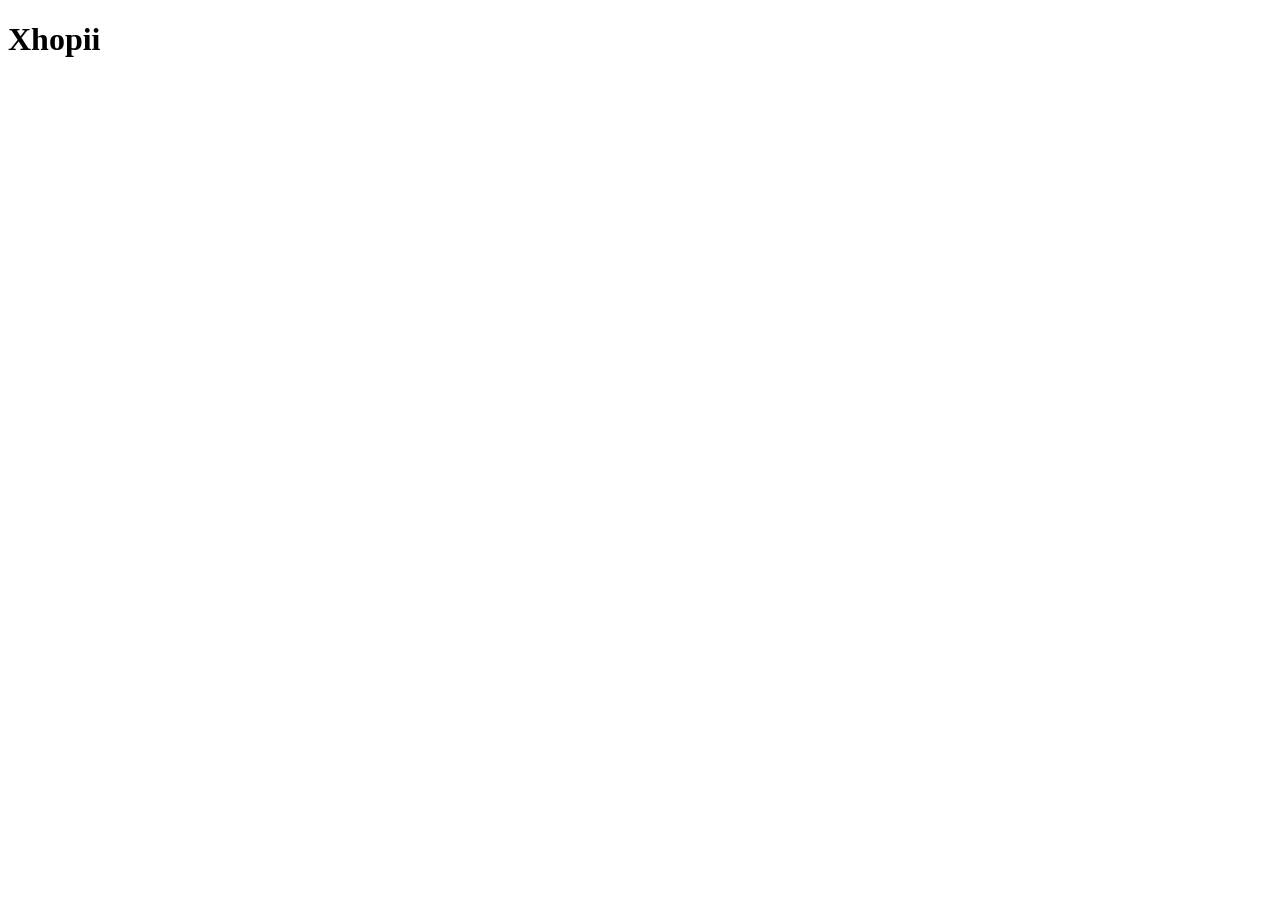
==== view/index.html @ 1b4751b2 "atualiza index e adiciona logo" ====
<!DOCTYPE html>
<html lang="pt-br">
<head>
    <meta charset="UTF-8">
    <meta name="viewport" content="width=device-width, initial-scale=1.0">
    <title>Xhopii</title>
</head>
<body>
    <header>
        <div class="=topo">
            <h1 class="logo"> Xhopii</h1>
            <a href="#" class="Sair"></a>
        </div>
    </header>
</body>
</html>
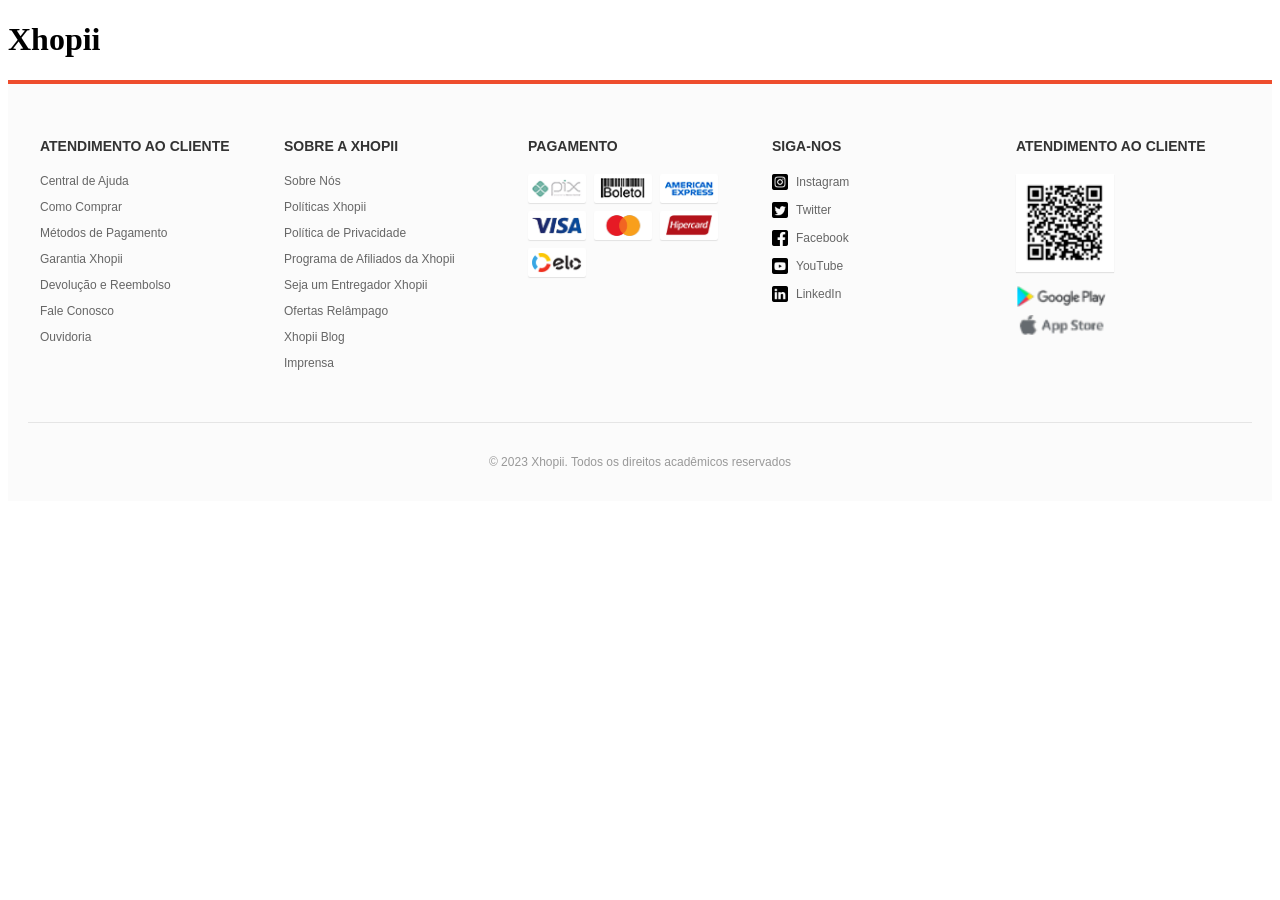
==== commit c2edfa7b: "Adiciona rodapé em todas as telas" ====
--- a/view/index.html
+++ b/view/index.html
@@ -3,7 +3,8 @@
 <head>
     <meta charset="UTF-8">
     <meta name="viewport" content="width=device-width, initial-scale=1.0">
-    <title>Xhopii</title>
+    <link rel="stylesheet" href="../assets/style.css">
+    <title>Xhopii - Home</title>
 </head>
 <body>
     <header>
@@ -12,5 +13,75 @@
             <a href="#" class="Sair"></a>
         </div>
     </header>
+    
+    <footer class="rodape">
+        <div class="container-rodape">
+            <section class="secao-rodape">
+                <h3>ATENDIMENTO AO CLIENTE</h3>
+                <ul>
+                    <li><a href="#">Central de Ajuda</a></li>
+                    <li><a href="#">Como Comprar</a></li>
+                    <li><a href="#">Métodos de Pagamento</a></li>
+                    <li><a href="#">Garantia Xhopii</a></li>
+                    <li><a href="#">Devolução e Reembolso</a></li>
+                    <li><a href="#">Fale Conosco</a></li>
+                    <li><a href="#">Ouvidoria</a></li>
+                </ul>
+            </section>
+
+            <section class="secao-rodape">
+                <h3>SOBRE A XHOPII</h3>
+                <ul>
+                    <li><a href="#">Sobre Nós</a></li>
+                    <li><a href="#">Políticas Xhopii</a></li>
+                    <li><a href="#">Política de Privacidade</a></li>
+                    <li><a href="#">Programa de Afiliados da Xhopii</a></li>
+                    <li><a href="#">Seja um Entregador Xhopii</a></li>
+                    <li><a href="#">Ofertas Relâmpago</a></li>
+                    <li><a href="#">Xhopii Blog</a></li>
+                    <li><a href="#">Imprensa</a></li>
+                </ul>
+            </section>
+
+            <section class="secao-rodape">
+                <h3>PAGAMENTO</h3>
+                <div class="icones-pagamento">
+                    <img src="../assets/img/logo-pix.png" alt="Pix">
+                    <img src="../assets/img/logo-boleto.png" alt="Boleto">
+                    <img src="../assets/img/logo-american-express.png" alt="American Express">
+                    <img src="../assets/img/logo-visa.png" alt="Visa">
+                    <img src="../assets/img/logo-mastercard.png" alt="Mastercard">
+                    <img src="../assets/img/logo-hipercard.png" alt="Hipercard">
+                    <img src="../assets/img/logo-elo.png" alt="Elo">
+                </div>
+            </section>
+
+            <section class="secao-rodape">
+                <h3>SIGA-NOS</h3>
+                <ul class="redes-sociais">
+                    <li><a href="#"><img src="../assets/img/logo-instagram.png" alt="Instagram"> Instagram</a></li>
+                    <li><a href="#"><img src="../assets/img/logo-twitter.png" alt="Twitter"> Twitter</a></li>
+                    <li><a href="#"><img src="../assets/img/logo-facebook.png" alt="Facebook"> Facebook</a></li>
+                    <li><a href="#"><img src="../assets/img/logo-youtube.png" alt="YouTube"> YouTube</a></li>
+                    <li><a href="#"><img src="../assets/img/logo-linkedln.png" alt="LinkedIn"> LinkedIn</a></li>
+                </ul>
+            </section>
+
+            <section class="secao-rodape">
+                <h3>ATENDIMENTO AO CLIENTE</h3>
+                <div class="codigo-qr">
+                    <img src="../assets/img/qr-code.png" alt="QR Code">
+                </div>
+                <div class="links-aplicativo">
+                    <img src="../assets/img/logo-google-play.png" alt="Google Play">
+                    <img src="../assets/img/logo-store-apple.png" alt="App Store">
+                </div>
+            </section>
+        </div>
+
+        <div class="direitos-autorais">
+            <p>&copy; 2023 Xhopii. Todos os direitos acadêmicos reservados</p>
+        </div>
+    </footer>
 </body>
 </html>
--- a/assets/style.css
+++ b/assets/style.css
@@ -0,0 +1,96 @@
+.rodape {
+    background-color: #fbfbfb;
+    padding: 40px 20px 20px;
+    font-family: Arial, sans-serif;
+    color: #333;
+    border-top: 4px solid #ee4d2d; 
+}
+
+/* 1. Uso obrigatório de Grid Layout */
+.container-rodape {
+    display: grid;
+    grid-template-columns: repeat(5, 1fr); 
+    gap: 20px;
+    max-width: 1200px;
+    margin: 0 auto;
+}
+
+.secao-rodape h3 {
+    font-size: 14px;
+    font-weight: bold;
+    margin-bottom: 20px;
+    color: #333;
+}
+
+.secao-rodape ul {
+    list-style: none;
+    padding: 0;
+    margin: 0;
+}
+
+.secao-rodape ul li {
+    margin-bottom: 12px;
+}
+
+.secao-rodape ul li a {
+    text-decoration: none;
+    color: #666;
+    font-size: 12px;
+    display: flex; 
+    align-items: center;
+    gap: 8px;
+}
+
+.secao-rodape ul li a:hover {
+    color: #ee4d2d;
+}
+
+.redes-sociais img {
+    width: 16px;
+    height: 16px;
+}
+
+.icones-pagamento {
+    display: flex;
+    flex-wrap: wrap; 
+    gap: 8px;
+    max-width: 200px; 
+}
+
+.icones-pagamento img {
+    width: 50px;
+    height: auto;
+    background-color: #fff;
+    padding: 4px;
+    border-radius: 2px;
+    box-shadow: 0 1px 1px rgba(0,0,0,0.1); 
+}
+
+.codigo-qr img {
+    width: 90px;
+    height: auto;
+    background-color: #fff;
+    padding: 4px;
+    box-shadow: 0 1px 1px rgba(0,0,0,0.1);
+    margin-bottom: 10px;
+}
+
+.links-aplicativo {
+    display: flex;
+    flex-direction: column; 
+    gap: 8px;
+}
+
+.links-aplicativo img {
+    width: 90px;
+    height: auto;
+}
+
+.direitos-autorais {
+    text-align: center;
+    padding-top: 20px;
+    margin-top: 40px;
+    border-top: 1px solid #e5e5e5;
+    font-size: 12px;
+    color: #999;
+}
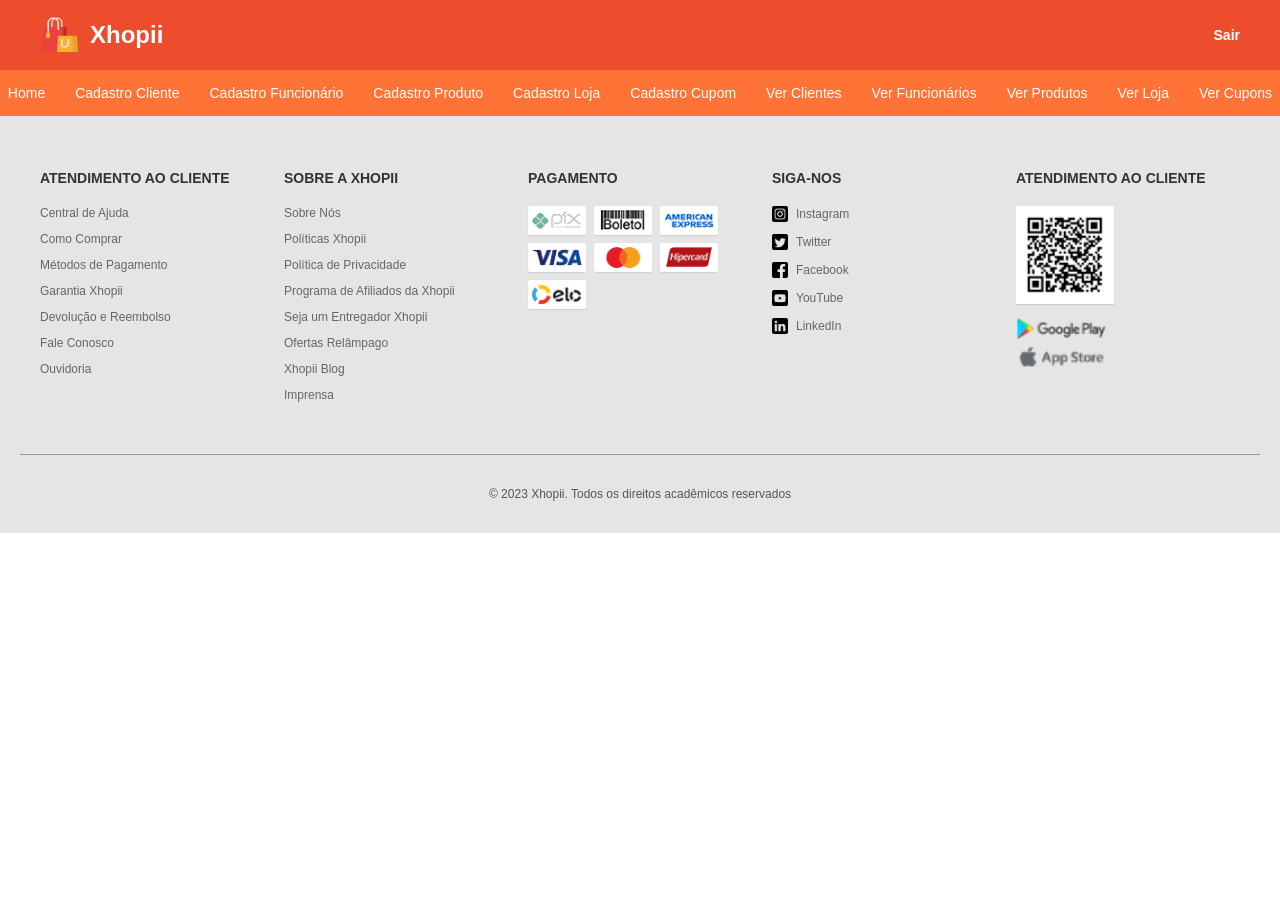
==== commit 97fa7f9f: "Atualiza cabeçalho e finaliza telas de visualização" ====
--- a/view/index.html
+++ b/view/index.html
@@ -1,19 +1,37 @@
 <!DOCTYPE html>
 <html lang="pt-br">
+
 <head>
     <meta charset="UTF-8">
     <meta name="viewport" content="width=device-width, initial-scale=1.0">
     <link rel="stylesheet" href="../assets/style.css">
     <title>Xhopii - Home</title>
 </head>
+
 <body>
-    <header>
-        <div class="=topo">
-            <h1 class="logo"> Xhopii</h1>
-            <a href="#" class="Sair"></a>
+    <header class="cabecalho-sistema">
+        <div class="topo-laranja">
+            <div class="logo-area-branca">
+                <img src="../assets/img/logo.png" alt="Xhopii">
+                <span class="titulo-xhopii-branco">Xhopii</span>
+            </div>
+            <a href="login.html" class="link-sair">Sair</a>
         </div>
+        <nav class="menu-laranja">
+            <a href="index.html">Home</a>
+            <a href="cadastro-cliente.html">Cadastro Cliente</a>
+            <a href="cadastro-funcionario.html">Cadastro Funcionário</a>
+            <a href="cadastro-produto.html">Cadastro Produto</a>
+            <a href="cadastro-loja.html">Cadastro Loja</a>
+            <a href="cadastro-cupom.html">Cadastro Cupom</a>
+            <a href="visualizar-clientes.html">Ver Clientes</a>
+            <a href="visualizar-funcionarios.html">Ver Funcionários</a>
+            <a href="visualizar-produtos.html">Ver Produtos</a>
+            <a href="visualizar-loja.html">Ver Loja</a>
+            <a href="visualizar-cupom.html">Ver Cupons</a>
+        </nav>
     </header>
-    
+
     <footer class="rodape">
         <div class="container-rodape">
             <section class="secao-rodape">
@@ -84,4 +102,5 @@
         </div>
     </footer>
 </body>
+
 </html>
--- a/assets/style.css
+++ b/assets/style.css
@@ -1,12 +1,841 @@
+body {
+    margin: 0;
+    padding: 0;
+    font-family: Arial, Helvetica, sans-serif; 
+}
+
+.cabecalho {
+    background-color: #e5e5e5;
+    padding: 15px 40px; 
+}
+
+
+.container-cabecalho {
+    display: flex;
+    justify-content: space-between; 
+    align-items: center; 
+    max-width: 1200px;
+    margin: 0 auto;
+}
+
+.logo-area {
+    display: flex;
+    align-items: center;
+    gap: 10px; 
+}
+
+.logo-area img {
+    width: 40px;
+    height: auto;
+}
+
+.titulo-xhopii {
+    color: #ee4d2d; 
+    font-size: 24px;
+    font-weight: bold;
+}
+
+.titulo-entre {
+    font-size: 20px;
+    color: #333;
+    margin-left: 10px; 
+}
+
+.link-ajuda {
+    color: #ee4d2d; 
+    text-decoration: none; 
+    font-size: 14px;
+}
+
+.centro-login {
+    background-color:#ee4d2d;
+    display: flex;
+    justify-content: center;
+    align-items: center;
+    min-height: 80vh;
+}
+
+.cartao-login {
+    background-color: #fff;
+    width: 400px;
+    padding: 40px;
+    border-radius: 4px;
+    box-shadow: 0 3px 10px rgba(0, 0, 0, 0.1);
+}
+
+.titulo-login {
+    text-align: center; 
+    margin-bottom: 30px;
+    font-size: 20px;
+    color: #333;
+    font-weight: normal; 
+}
+
+.formulario-login {
+    display: flex;
+    flex-direction: column;
+    gap: 25px; 
+}
+
+.formulario-login input {
+    width: 100%;
+    padding: 12px;
+    border: 1px solid #e5e5e5;
+    border-radius: 2px;
+    font-size: 14px;
+    box-sizing: border-box; 
+}
+
+.btn-entrar {
+    width: 100%;
+    padding: 12px;
+    background-color: #ee4d2d; 
+    color: #fff;
+    border: none;
+    border-radius: 2px;
+    font-size: 14px;
+    cursor: pointer;
+    margin-top: 10px;
+}
+
+.links-auxiliares {
+    display: flex;
+    justify-content: space-between; 
+    margin-top: 15px;
+    font-size: 12px;
+}
+
+.links-auxiliares a {
+    text-decoration: none; 
+    color: #0055b3; 
+}
+
+.divisor-ou {
+    display: flex;
+    align-items: center;
+    text-align: center;
+    color: #ccc;
+    font-size: 12px;
+    margin: 20px 0;
+}
+
+.divisor-ou::before,
+.divisor-ou::after {
+    content: "";
+    flex: 1; 
+    border-bottom: 1px solid #e5e5e5;
+    margin: 0 10px;
+}
+
+.botoes-sociais {
+    display: grid;
+    grid-template-columns: repeat(3, 1fr); 
+    gap: 10px;
+}
+
+.btn-social {
+    display: flex;
+    align-items: center;
+    justify-content: center;
+    gap: 5px;
+    padding: 8px;
+    background-color: #fff;
+    border: 1px solid #e5e5e5;
+    border-radius: 2px;
+    cursor: pointer;
+    font-size: 12px;
+    color: #333;
+}
+
+.btn-social img {
+    width: 20px;
+    height: 20px;
+}
+
+.novo-cadastro {
+    text-align: center;
+    margin-top: 30px;
+    font-size: 14px;
+    color: #999;
+}
+
+.novo-cadastro a {
+    color: #ee4d2d; 
+    text-decoration: none;
+}
+
+.centro-redefinir {
+    background-color: #fbfbfb;
+    display: flex;
+    justify-content: center;
+    align-items: center;
+    min-height: 80vh;
+}
+
+.cartao-redefinir {
+    background-color: #fff;
+    width: 400px;
+    padding: 40px;
+    border-radius: 4px;
+    box-shadow: 0 3px 10px rgba(0, 0, 0, 0.1);
+}
+
+.topo-cartao-redefinir {
+    display: flex;
+    align-items: center;
+    margin-bottom: 30px;
+    position: relative; 
+}
+
+.topo-cartao-redefinir a {
+    position: absolute;
+    left: 0; 
+}
+
+.topo-cartao-redefinir img {
+    width: 20px;
+    height: auto;
+}
+
+.topo-cartao-redefinir h2 {
+    flex: 1; 
+    text-align: center;
+    font-size: 18px;
+    color: #333;
+    font-weight: normal;
+    margin: 0;
+}
+
+.btn-entrar {
+    width: 100%;
+    padding: 12px;
+    background-color: #ee4d2d; 
+    color: #fff;
+    border: 1px solid #333; 
+    border-radius: 2px;
+    font-size: 14px;
+    cursor: pointer;
+    margin-top: 10px;
+    transition: opacity 0.2s ease-in-out; 
+}
+
+.btn-entrar:hover {
+    opacity: 0.85; 
+}
+
+
+
+.centro-conteudo {
+    background-color: #f5f5f5;
+    padding: 20px;
+    min-height: 80vh;
+}
+
+.banner-loja {
+    background-color: #333;
+    color: #fff;
+    max-width: 1200px;
+    margin: 0 auto 20px;
+    padding: 20px;
+    border-radius: 4px;
+    display: flex;
+    justify-content: space-between;
+    align-items: center;
+}
+
+.perfil-loja {
+    display: flex;
+    align-items: center;
+    gap: 20px;
+}
+
+.avatar-loja img {
+    width: 80px;
+    height: 80px;
+    border-radius: 50%;
+    border: 2px solid #ee4d2d;
+    background-color: #fff;
+}
+
+.info-loja h2 {
+    margin: 0 0 5px 0;
+    font-size: 20px;
+}
+
+.info-loja p {
+    margin: 0 0 10px 0;
+    font-size: 12px;
+    color: #ccc;
+}
+
+.botoes-loja {
+    display: flex;
+    gap: 10px;
+}
+
+.btn-seguir, .btn-chat {
+    padding: 5px 15px;
+    border: 1px solid #fff;
+    background: transparent;
+    color: #fff;
+    cursor: pointer;
+    border-radius: 2px;
+}
+
+.btn-seguir {
+    background-color: #ee4d2d;
+    border-color: #ee4d2d;
+}
+
+.estatisticas-loja {
+    display: grid;
+    grid-template-columns: 1fr 1fr;
+    gap: 10px 30px;
+    font-size: 14px;
+    color: #eee;
+}
+
+.secao-produtos-loja {
+    max-width: 1200px;
+    margin: 0 auto;
+}
+
+.secao-produtos-loja h3 {
+    color: #333;
+    border-bottom: 2px solid #ee4d2d;
+    padding-bottom: 10px;
+    display: inline-block;
+}
+
+.grade-produtos {
+    display: grid;
+    grid-template-columns: repeat(5, 1fr); 
+    gap: 15px;
+    margin-top: 15px;
+}
+
+.cartao-produto {
+    background-color: #fff;
+    border: 1px solid #e5e5e5;
+    border-radius: 2px;
+    padding: 10px;
+    text-align: center;
+    transition: transform 0.2s;
+}
+
+.cartao-produto:hover {
+    transform: translateY(-3px);
+    box-shadow: 0 4px 10px rgba(0,0,0,0.1);
+}
+
+.cartao-produto img {
+    width: 100%;
+    height: auto;
+}
+
+.nome-produto {
+    font-size: 12px;
+    color: #333;
+    margin: 10px 0;
+    height: 34px;
+    overflow: hidden;
+}
+
+.preco-produto {
+    color: #ee4d2d;
+    font-weight: bold;
+    font-size: 16px;
+    margin-bottom: 10px;
+}
+
+.btn-comprar {
+    width: 100%;
+    background-color: #ee4d2d;
+    color: #fff;
+    border: none;
+    padding: 8px;
+    cursor: pointer;
+    border-radius: 2px;
+    display: block; 
+    text-align: center; 
+    text-decoration: none; 
+    box-sizing: border-box;
+}
+
+.container-cupons {
+    max-width: 800px;
+    margin: 0 auto;
+    background-color: #fff;
+    padding: 20px;
+    border-radius: 4px;
+    box-shadow: 0 1px 3px rgba(0,0,0,0.1);
+}
+
+.container-cupons h2 {
+    font-size: 18px;
+    color: #333;
+    margin-top: 0;
+    border-bottom: 1px solid #e5e5e5;
+    padding-bottom: 15px;
+}
+
+.lista-cupons {
+    display: flex;
+    flex-direction: column;
+    gap: 15px;
+    margin-top: 20px;
+}
+
+.cartao-cupom {
+    display: flex;
+    border: 1px solid #e5e5e5;
+    border-radius: 4px;
+    height: 100px;
+    overflow: hidden;
+    box-shadow: 0 2px 5px rgba(0,0,0,0.05);
+}
+
+.cupom-esquerda {
+    width: 130px;
+    display: flex;
+    flex-direction: column;
+    justify-content: center;
+    align-items: center;
+    color: #fff;
+    font-weight: bold;
+    text-align: center;
+    border-right: 2px dashed #fff; 
+}
+
+.frete-gratis {
+    background-color: #00bfa5; 
+}
+
+.desconto-fixo {
+    background-color: #ee4d2d; 
+}
+
+.cupom-esquerda img {
+    width: 30px;
+    margin-bottom: 5px;
+    filter: brightness(0) invert(1); 
+}
+
+.cupom-direita {
+    flex: 1;
+    display: flex;
+    justify-content: space-between;
+    align-items: center;
+    padding: 15px;
+    background-color: #fff;
+}
+
+.texto-cupom h4 {
+    margin: 0 0 5px 0;
+    font-size: 14px;
+    color: #333;
+}
+
+.texto-cupom p {
+    margin: 0;
+    font-size: 12px;
+    color: #999;
+}
+
+.btn-usar-cupom {
+    background-color: #ee4d2d;
+    color: #fff;
+    border: none;
+    padding: 8px 20px;
+    border-radius: 2px;
+    cursor: pointer;
+    font-weight: bold;
+}
+
+
+.cabecalho-sistema {
+    width: 100%;
+}
+
+.topo-laranja {
+    background-color: #ee4d2d;
+    padding: 15px 40px;
+    display: flex;
+    justify-content: space-between;
+    align-items: center;
+}
+
+.logo-area-branca {
+    display: flex;
+    align-items: center;
+    gap: 10px;
+}
+
+.logo-area-branca img {
+    width: 40px;
+}
+
+.titulo-xhopii-branco {
+    color: #fff;
+    font-size: 24px;
+    font-weight: bold;
+}
+
+.link-sair {
+    color: #fff;
+    text-decoration: none;
+    font-size: 14px;
+    font-weight: bold;
+}
+
+.menu-cinza {
+    background-color: #e5e5e5;
+    padding: 15px 0;
+    display: flex;
+    justify-content: center;
+    flex-wrap: wrap;
+    gap: 30px;
+}
+
+.menu-cinza a {
+    color: #ee4d2d;
+    text-decoration: none;
+    font-size: 14px;
+}
+
+.menu-cinza a:hover {
+    text-decoration: underline;
+}
+
+.menu-laranja {
+    background-color: #ff7337; 
+    padding: 15px 0;
+    display: flex;
+    justify-content: center;
+    flex-wrap: wrap;
+    gap: 30px;
+}
+.menu-laranja a {
+    color: #fff; 
+    text-decoration: none;
+    font-size: 14px;
+}
+.menu-laranja a:hover {
+    text-decoration: underline;
+}
+
+.centro-produto {
+    background-color: #fff;
+    padding: 40px 20px;
+    min-height: 60vh;
+}
+
+.container-detalhe-produto {
+    max-width: 1000px;
+    margin: 0 auto;
+    display: grid;
+    grid-template-columns: auto 1fr; 
+    gap: 50px;
+}
+
+.galeria-produto {
+    display: flex; 
+    gap: 15px;
+}
+
+.miniaturas {
+    display: flex;
+    flex-direction: column;
+    gap: 10px;
+}
+
+.miniaturas img {
+    width: 70px;
+    height: 70px;
+    object-fit: cover;
+    border: 1px solid #e5e5e5;
+    cursor: pointer;
+}
+
+.miniaturas img.miniatura-ativa {
+    border: 2px solid #ee4d2d; 
+}
+
+.imagem-destaque img {
+    width: 100%;
+    max-width: 450px;
+    height: auto;
+}
+
+.info-produto h1 {
+    font-size: 24px;
+    color: #333;
+    margin-top: 0;
+}
+
+.preco-destaque {
+    font-size: 28px;
+    color: #ee4d2d;
+    font-weight: bold;
+    margin: 15px 0;
+}
+
+.estoque {
+    font-size: 12px;
+    color: #999;
+    margin-bottom: 25px;
+}
+
+.secao-variacao {
+    margin-bottom: 25px;
+}
+
+.secao-variacao p {
+    font-size: 14px;
+    color: #666;
+    margin-bottom: 10px;
+}
+
+.opcoes-botoes {
+    display: flex;
+    flex-wrap: wrap;
+    gap: 10px;
+}
+
+.btn-opcao {
+    background-color: #fff;
+    border: 1px solid #e5e5e5;
+    padding: 8px 16px;
+    color: #333;
+    cursor: pointer;
+    border-radius: 2px;
+    font-size: 14px;
+}
+
+.btn-opcao.ativo {
+    border-color: #ee4d2d;
+    color: #ee4d2d;
+}
+
+.tamanho-selecionado {
+    font-size: 14px;
+    color: #333;
+    margin-bottom: 30px;
+}
+
+.btn-comprar-agora {
+    background-color: #ee4d2d;
+    color: #fff;
+    border: none;
+    padding: 15px 40px;
+    font-size: 14px;
+    border-radius: 2px;
+    cursor: pointer;
+    transition: opacity 0.2s;
+}
+
+.btn-comprar-agora:hover {
+    opacity: 0.9;
+}
+
+.centro-listagem {
+    background-color: #f5f5f5;
+    padding: 40px 20px;
+    min-height: 60vh;
+}
+
+.container-tabela {
+    max-width: 1200px;
+    margin: 0 auto;
+    background-color: #fff;
+    padding: 30px;
+    border-radius: 4px;
+    box-shadow: 0 2px 8px rgba(0,0,0,0.05);
+}
+
+.container-tabela h2 {
+    color: #333;
+    margin-top: 0;
+    margin-bottom: 20px;
+    border-bottom: 2px solid #ee4d2d;
+    padding-bottom: 10px;
+    display: inline-block;
+}
+
+.grid-tabela {
+    display: grid;
+    width: 100%;
+    border: 1px solid #e5e5e5;
+    border-radius: 4px;
+    overflow: hidden;
+}
+
+.linha-cabecalho {
+    display: grid;
+    background-color: #ee4d2d;
+    color: #fff;
+    font-weight: bold;
+    padding: 15px;
+    font-size: 14px;
+}
+
+.linha-dados {
+    display: grid;
+    padding: 15px;
+    border-bottom: 1px solid #e5e5e5;
+    background-color: #fff;
+    align-items: center;
+    color: #555;
+    font-size: 14px;
+    transition: background-color 0.2s;
+}
+
+.linha-dados:hover {
+    background-color: #fbfbfb;
+}
+
+.colunas-clientes { grid-template-columns: 2fr 2fr 1fr 1fr 1fr; gap: 15px; }
+.colunas-funcionarios { grid-template-columns: 2fr 2fr 2fr 1fr; gap: 15px; }
+.colunas-produtos { grid-template-columns: 80px 3fr 1fr 1fr 1fr; gap: 15px; }
+
+.miniatura-tabela {
+    width: 50px;
+    height: 50px;
+    object-fit: cover;
+    border: 1px solid #e5e5e5;
+    border-radius: 2px;
+}
+
+.acoes-tabela {
+    display: flex; 
+    gap: 8px;
+}
+
+.btn-acao {
+    padding: 6px 10px;
+    border: none;
+    border-radius: 2px;
+    cursor: pointer;
+    color: #fff;
+    font-size: 12px;
+    text-decoration: none;
+    text-align: center;
+}
+
+.btn-editar { background-color: #0055b3; }
+.btn-excluir { background-color: #ee4d2d; }
+
+.centro-vitrine {
+    background-color: #e5e5e5; 
+    min-height: 60vh;
+}
+
+.container-vitrine {
+    max-width: 1200px;
+    margin: 0 auto;
+    background-color: #fbfbfb; 
+    padding: 30px;
+}
+
+.titulo-vitrine {
+    text-align: center;
+    color: #ee4d2d;
+    font-size: 16px;
+    margin-top: 0;
+    margin-bottom: 30px;
+    text-transform: uppercase;
+}
+
+.grelha-vitrine {
+    display: grid;
+    grid-template-columns: repeat(5, 1fr);
+    gap: 15px;
+}
+
+.cartao-vitrine {
+    background-color: #fff;
+    border: 1px solid #e5e5e5;
+    padding: 15px;
+    display: flex;
+    flex-direction: column;
+    transition: border-color 0.2s;
+    cursor: pointer;
+}
+
+.cartao-vitrine:hover {
+    border: 1px solid #ee4d2d; 
+}
+
+.cartao-vitrine img {
+    width: 100%;
+    height: auto;
+    margin-bottom: 10px;
+}
+
+.vitrine-nome {
+    font-size: 12px;
+    color: #333;
+    margin: 0 0 10px 0;
+    line-height: 1.4;
+}
+
+.vitrine-fabricante, .vitrine-descricao {
+    font-size: 10px;
+    color: #999;
+    margin: 0 0 8px 0;
+    line-height: 1.4;
+}
+
+.vitrine-fabricante strong, .vitrine-descricao strong {
+    color: #666;
+    font-weight: normal;
+}
+
+.vitrine-rodape {
+    display: flex;
+    justify-content: space-between;
+    align-items: center;
+    margin-top: auto; 
+    padding-top: 10px;
+}
+
+.vitrine-preco {
+    color: #ee4d2d;
+    font-size: 12px;
+    font-weight: bold;
+}
+
+.vitrine-stock {
+    color: #ccc;
+    font-size: 10px;
+}
+
+
+
+
+
+
+
+
+
+
+
+
+
+
+
+
+
+
+
+
 .rodape {
-    background-color: #fbfbfb;
+    background-color: #e5e5e5;
     padding: 40px 20px 20px;
     font-family: Arial, sans-serif;
     color: #333;
-    border-top: 4px solid #ee4d2d; 
-}
-
-/* 1. Uso obrigatório de Grid Layout */
+}
+
 .container-rodape {
     display: grid;
     grid-template-columns: repeat(5, 1fr); 
@@ -90,7 +919,7 @@
     text-align: center;
     padding-top: 20px;
     margin-top: 40px;
-    border-top: 1px solid #e5e5e5;
-    font-size: 12px;
-    color: #999;
+    border-top: 1px solid #999999;
+    font-size: 12px;
+    color: #555;
 }
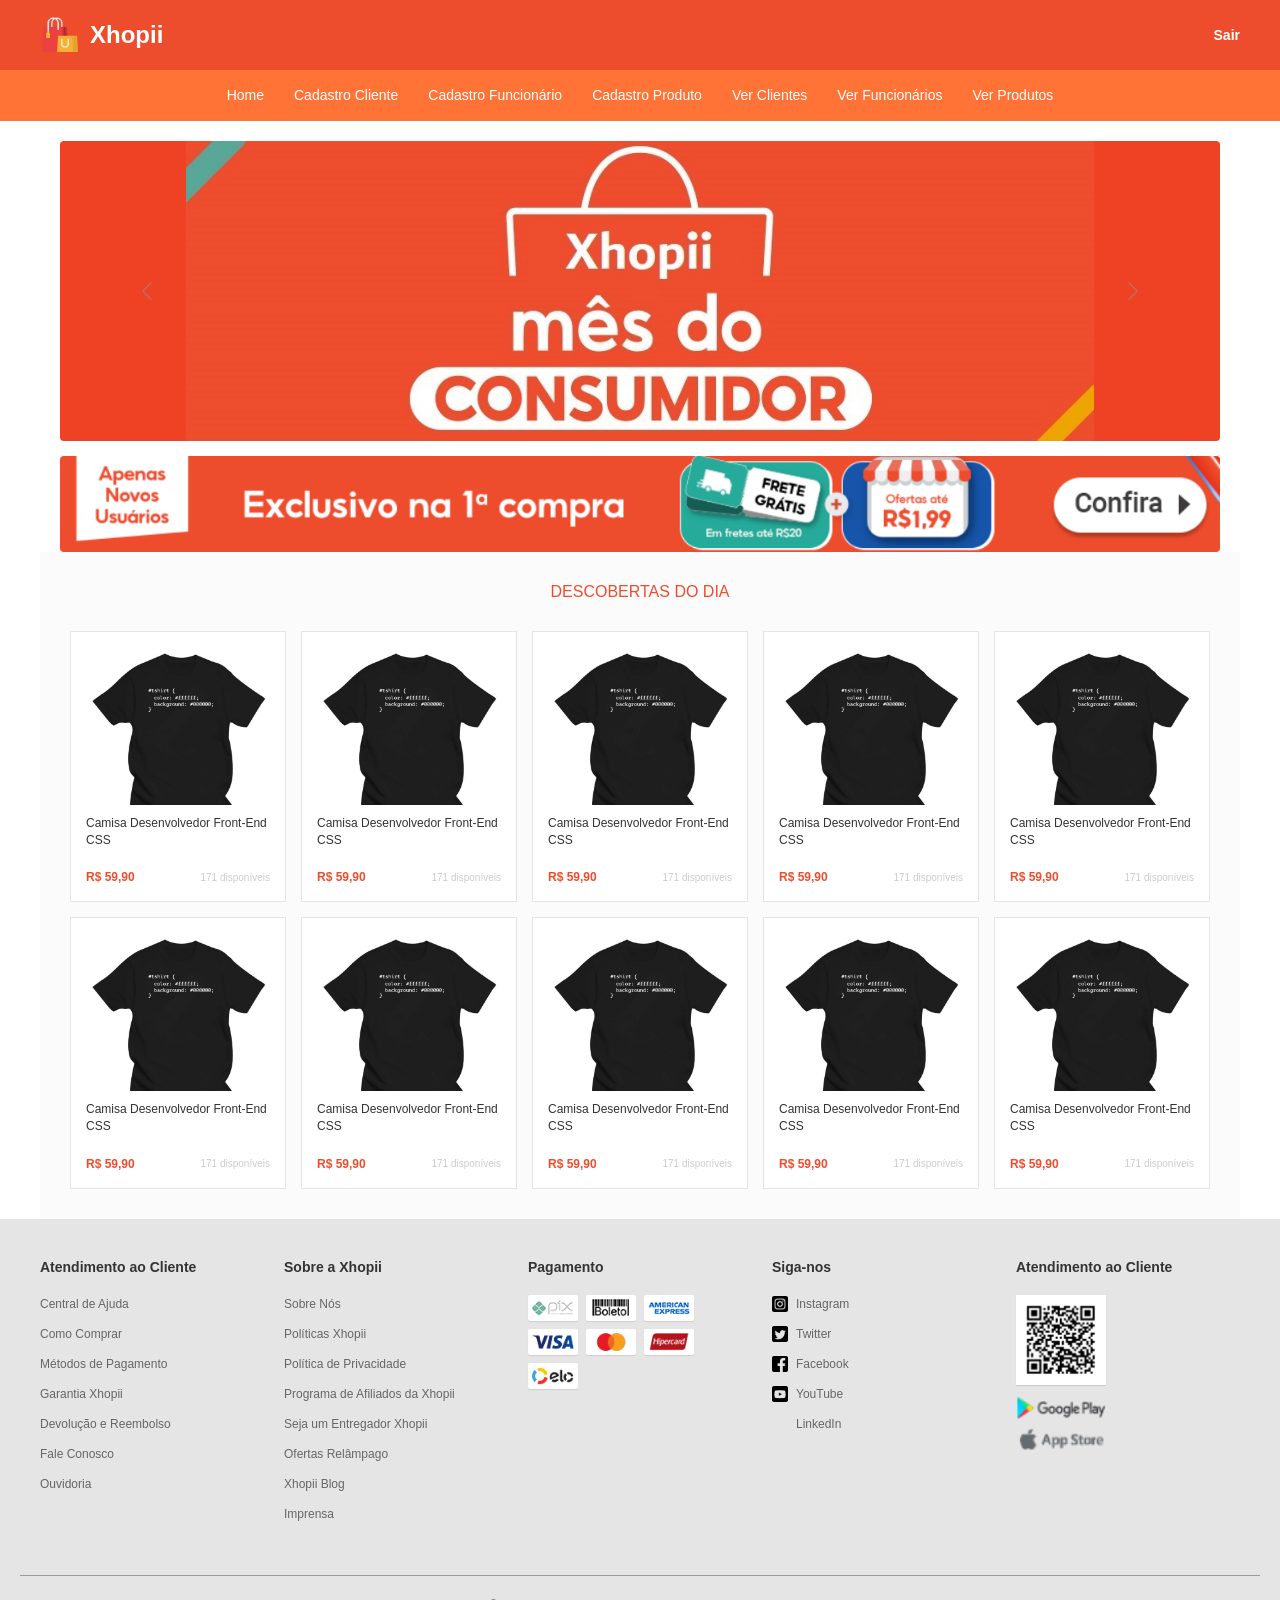
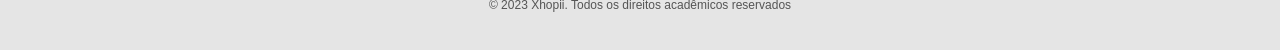
==== commit 4dc2882c: "Adicionando alterações HOME" ====
--- a/view/index.html
+++ b/view/index.html
@@ -1,41 +1,166 @@
 <!DOCTYPE html>
-<html lang="pt-br">
+<html lang="pt-BR">
 
 <head>
     <meta charset="UTF-8">
     <meta name="viewport" content="width=device-width, initial-scale=1.0">
+    <title>Xhopii - Home</title>
+
+    <link href="https://cdn.jsdelivr.net/npm/bootstrap@5.3.3/dist/css/bootstrap.min.css" rel="stylesheet">
+
     <link rel="stylesheet" href="../assets/style.css">
-    <title>Xhopii - Home</title>
 </head>
 
 <body>
+
     <header class="cabecalho-sistema">
         <div class="topo-laranja">
-            <div class="logo-area-branca">
-                <img src="../assets/img/logo.png" alt="Xhopii">
+            <a href="home.html" class="logo-area-branca">
+                <img src="../assets/img/logo.png" alt="Logo Xhopii">
                 <span class="titulo-xhopii-branco">Xhopii</span>
-            </div>
-            <a href="login.html" class="link-sair">Sair</a>
+            </a>
+            <a href="../index.html" class="link-sair">Sair</a>
         </div>
-        <nav class="menu-laranja">
-            <a href="index.html">Home</a>
+
+        <nav class="menu-laranja" aria-label="Menu principal">
+            <a href="home.html">Home</a>
             <a href="cadastro-cliente.html">Cadastro Cliente</a>
             <a href="cadastro-funcionario.html">Cadastro Funcionário</a>
             <a href="cadastro-produto.html">Cadastro Produto</a>
-            <a href="cadastro-loja.html">Cadastro Loja</a>
-            <a href="cadastro-cupom.html">Cadastro Cupom</a>
-            <a href="visualizar-clientes.html">Ver Clientes</a>
-            <a href="visualizar-funcionarios.html">Ver Funcionários</a>
-            <a href="visualizar-produtos.html">Ver Produtos</a>
-            <a href="visualizar-loja.html">Ver Loja</a>
-            <a href="visualizar-cupom.html">Ver Cupons</a>
+            <a href="ver-clientes.html">Ver Clientes</a>
+            <a href="ver-funcionarios.html">Ver Funcionários</a>
+            <a href="ver-produtos.html">Ver Produtos</a>
         </nav>
     </header>
 
+    <main>
+        <section class="hero-home" aria-label="Promoções em destaque">
+            <div id="heroCarousel" class="carousel slide" data-bs-ride="carousel">
+                <div class="carousel-inner">
+                    <div class="carousel-item active">
+                        <img src="../assets/img/carousel-1.jpg" class="hero-carousel-img"
+                            alt="Xhopii mês do consumidor">
+                    </div>
+                    <div class="carousel-item">
+                        <img src="../assets/img/carousel-2.jpg" class="hero-carousel-img" alt="Promoção Xhopii">
+                    </div>
+                    <div class="carousel-item">
+                        <img src="../assets/img/carousel-3.jpg" class="hero-carousel-img" alt="Promoção Xhopii">
+                    </div>
+                    <div class="carousel-item">
+                        <img src="../assets/img/carousel-4.jpg" class="hero-carousel-img" alt="Promoção Xhopii">
+                    </div>
+                </div>
+
+                <button class="carousel-control-prev" type="button" data-bs-target="#heroCarousel" data-bs-slide="prev">
+                    <span class="carousel-control-prev-icon" aria-hidden="true"></span>
+                    <span class="visually-hidden">Anterior</span>
+                </button>
+                <button class="carousel-control-next" type="button" data-bs-target="#heroCarousel" data-bs-slide="next">
+                    <span class="carousel-control-next-icon" aria-hidden="true"></span>
+                    <span class="visually-hidden">Próximo</span>
+                </button>
+            </div>
+        </section>
+
+        <section class="banner-promocional">
+            <img src="../assets/img/home-promocao.png" alt="Exclusivo na 1ª compra">
+        </section>
+
+        <section class="centro-vitrine centro-vitrine-home">
+            <div class="container-vitrine">
+                <h2 class="titulo-vitrine">Descobertas do dia</h2>
+
+                <div class="grelha-vitrine">
+                    <a href="visualizar-produto.html" class="cartao-vitrine">
+                        <img src="../assets/img/produto1.png" alt="Camisa Desenvolvedor Front-End CSS">
+                        <p class="vitrine-nome">Camisa Desenvolvedor Front-End CSS</p>
+                        <div class="vitrine-rodape">
+                            <span class="vitrine-preco">R$ 59,90</span>
+                            <span class="vitrine-stock">171 disponíveis</span>
+                        </div>
+                    </a>
+                    <a href="visualizar-produto.html" class="cartao-vitrine">
+                        <img src="../assets/img/produto1.png" alt="Camisa Desenvolvedor Front-End CSS">
+                        <p class="vitrine-nome">Camisa Desenvolvedor Front-End CSS</p>
+                        <div class="vitrine-rodape">
+                            <span class="vitrine-preco">R$ 59,90</span>
+                            <span class="vitrine-stock">171 disponíveis</span>
+                        </div>
+                    </a>
+                    <a href="visualizar-produto.html" class="cartao-vitrine">
+                        <img src="../assets/img/produto1.png" alt="Camisa Desenvolvedor Front-End CSS">
+                        <p class="vitrine-nome">Camisa Desenvolvedor Front-End CSS</p>
+                        <div class="vitrine-rodape">
+                            <span class="vitrine-preco">R$ 59,90</span>
+                            <span class="vitrine-stock">171 disponíveis</span>
+                        </div>
+                    </a>
+                    <a href="visualizar-produto.html" class="cartao-vitrine">
+                        <img src="../assets/img/produto1.png" alt="Camisa Desenvolvedor Front-End CSS">
+                        <p class="vitrine-nome">Camisa Desenvolvedor Front-End CSS</p>
+                        <div class="vitrine-rodape">
+                            <span class="vitrine-preco">R$ 59,90</span>
+                            <span class="vitrine-stock">171 disponíveis</span>
+                        </div>
+                    </a>
+                    <a href="visualizar-produto.html" class="cartao-vitrine">
+                        <img src="../assets/img/produto1.png" alt="Camisa Desenvolvedor Front-End CSS">
+                        <p class="vitrine-nome">Camisa Desenvolvedor Front-End CSS</p>
+                        <div class="vitrine-rodape">
+                            <span class="vitrine-preco">R$ 59,90</span>
+                            <span class="vitrine-stock">171 disponíveis</span>
+                        </div>
+                    </a>
+                    <a href="visualizar-produto.html" class="cartao-vitrine">
+                        <img src="../assets/img/produto1.png" alt="Camisa Desenvolvedor Front-End CSS">
+                        <p class="vitrine-nome">Camisa Desenvolvedor Front-End CSS</p>
+                        <div class="vitrine-rodape">
+                            <span class="vitrine-preco">R$ 59,90</span>
+                            <span class="vitrine-stock">171 disponíveis</span>
+                        </div>
+                    </a>
+                    <a href="visualizar-produto.html" class="cartao-vitrine">
+                        <img src="../assets/img/produto1.png" alt="Camisa Desenvolvedor Front-End CSS">
+                        <p class="vitrine-nome">Camisa Desenvolvedor Front-End CSS</p>
+                        <div class="vitrine-rodape">
+                            <span class="vitrine-preco">R$ 59,90</span>
+                            <span class="vitrine-stock">171 disponíveis</span>
+                        </div>
+                    </a>
+                    <a href="visualizar-produto.html" class="cartao-vitrine">
+                        <img src="../assets/img/produto1.png" alt="Camisa Desenvolvedor Front-End CSS">
+                        <p class="vitrine-nome">Camisa Desenvolvedor Front-End CSS</p>
+                        <div class="vitrine-rodape">
+                            <span class="vitrine-preco">R$ 59,90</span>
+                            <span class="vitrine-stock">171 disponíveis</span>
+                        </div>
+                    </a>
+                    <a href="visualizar-produto.html" class="cartao-vitrine">
+                        <img src="../assets/img/produto1.png" alt="Camisa Desenvolvedor Front-End CSS">
+                        <p class="vitrine-nome">Camisa Desenvolvedor Front-End CSS</p>
+                        <div class="vitrine-rodape">
+                            <span class="vitrine-preco">R$ 59,90</span>
+                            <span class="vitrine-stock">171 disponíveis</span>
+                        </div>
+                    </a>
+                    <a href="visualizar-produto.html" class="cartao-vitrine">
+                        <img src="../assets/img/produto1.png" alt="Camisa Desenvolvedor Front-End CSS">
+                        <p class="vitrine-nome">Camisa Desenvolvedor Front-End CSS</p>
+                        <div class="vitrine-rodape">
+                            <span class="vitrine-preco">R$ 59,90</span>
+                            <span class="vitrine-stock">171 disponíveis</span>
+                        </div>
+                    </a>
+                </div>
+            </div>
+        </section>
+    </main>
+
     <footer class="rodape">
         <div class="container-rodape">
-            <section class="secao-rodape">
-                <h3>ATENDIMENTO AO CLIENTE</h3>
+            <div class="secao-rodape">
+                <h3>Atendimento ao Cliente</h3>
                 <ul>
                     <li><a href="#">Central de Ajuda</a></li>
                     <li><a href="#">Como Comprar</a></li>
@@ -45,10 +170,10 @@
                     <li><a href="#">Fale Conosco</a></li>
                     <li><a href="#">Ouvidoria</a></li>
                 </ul>
-            </section>
-
-            <section class="secao-rodape">
-                <h3>SOBRE A XHOPII</h3>
+            </div>
+
+            <div class="secao-rodape">
+                <h3>Sobre a Xhopii</h3>
                 <ul>
                     <li><a href="#">Sobre Nós</a></li>
                     <li><a href="#">Políticas Xhopii</a></li>
@@ -59,10 +184,10 @@
                     <li><a href="#">Xhopii Blog</a></li>
                     <li><a href="#">Imprensa</a></li>
                 </ul>
-            </section>
-
-            <section class="secao-rodape">
-                <h3>PAGAMENTO</h3>
+            </div>
+
+            <div class="secao-rodape">
+                <h3>Pagamento</h3>
                 <div class="icones-pagamento">
                     <img src="../assets/img/logo-pix.png" alt="Pix">
                     <img src="../assets/img/logo-boleto.png" alt="Boleto">
@@ -72,35 +197,36 @@
                     <img src="../assets/img/logo-hipercard.png" alt="Hipercard">
                     <img src="../assets/img/logo-elo.png" alt="Elo">
                 </div>
-            </section>
-
-            <section class="secao-rodape">
-                <h3>SIGA-NOS</h3>
+            </div>
+
+            <div class="secao-rodape">
+                <h3>Siga-nos</h3>
                 <ul class="redes-sociais">
-                    <li><a href="#"><img src="../assets/img/logo-instagram.png" alt="Instagram"> Instagram</a></li>
-                    <li><a href="#"><img src="../assets/img/logo-twitter.png" alt="Twitter"> Twitter</a></li>
-                    <li><a href="#"><img src="../assets/img/logo-facebook.png" alt="Facebook"> Facebook</a></li>
-                    <li><a href="#"><img src="../assets/img/logo-youtube.png" alt="YouTube"> YouTube</a></li>
-                    <li><a href="#"><img src="../assets/img/logo-linkedln.png" alt="LinkedIn"> LinkedIn</a></li>
+                    <li><a href="#"><img src="../assets/img/logo-instagram.png" alt="">Instagram</a></li>
+                    <li><a href="#"><img src="../assets/img/logo-twitter.png" alt="">Twitter</a></li>
+                    <li><a href="#"><img src="../assets/img/logo-facebook.png" alt="">Facebook</a></li>
+                    <li><a href="#"><img src="../assets/img/logo-youtube.png" alt="">YouTube</a></li>
+                    <li><a href="#"><img src="../assets/img/logo-linkedIn.png" alt="">LinkedIn</a></li>
                 </ul>
-            </section>
-
-            <section class="secao-rodape">
-                <h3>ATENDIMENTO AO CLIENTE</h3>
+            </div>
+
+            <div class="secao-rodape">
+                <h3>Atendimento ao Cliente</h3>
                 <div class="codigo-qr">
-                    <img src="../assets/img/qr-code.png" alt="QR Code">
+                    <img src="../assets/img/qr-code.png" alt="QR Code para baixar o app">
                 </div>
                 <div class="links-aplicativo">
-                    <img src="../assets/img/logo-google-play.png" alt="Google Play">
-                    <img src="../assets/img/logo-store-apple.png" alt="App Store">
-                </div>
-            </section>
+                    <a href="#"><img src="../assets/img/logo-google-play.png" alt="Disponível no Google Play"></a>
+                    <a href="#"><img src="../assets/img/logo-store-apple.png" alt="Disponível na App Store"></a>
+                </div>
+            </div>
         </div>
 
-        <div class="direitos-autorais">
-            <p>&copy; 2023 Xhopii. Todos os direitos acadêmicos reservados</p>
-        </div>
+        <p class="direitos-autorais">© 2023 Xhopii. Todos os direitos acadêmicos reservados</p>
     </footer>
+
+    <script src="https://cdn.jsdelivr.net/npm/bootstrap@5.3.3/dist/js/bootstrap.bundle.min.js"></script>
+    <script src="../assets/script.js"></script>
 </body>
 
 </html>
--- a/assets/style.css
+++ b/assets/style.css
@@ -1,19 +1,19 @@
 body {
     margin: 0;
     padding: 0;
-    font-family: Arial, Helvetica, sans-serif; 
+    font-family: Arial, Helvetica, sans-serif;
 }
 
 .cabecalho {
     background-color: #e5e5e5;
-    padding: 15px 40px; 
+    padding: 15px 40px;
 }
 
 
 .container-cabecalho {
     display: flex;
-    justify-content: space-between; 
-    align-items: center; 
+    justify-content: space-between;
+    align-items: center;
     max-width: 1200px;
     margin: 0 auto;
 }
@@ -21,7 +21,7 @@
 .logo-area {
     display: flex;
     align-items: center;
-    gap: 10px; 
+    gap: 10px;
 }
 
 .logo-area img {
@@ -30,7 +30,7 @@
 }
 
 .titulo-xhopii {
-    color: #ee4d2d; 
+    color: #ee4d2d;
     font-size: 24px;
     font-weight: bold;
 }
@@ -38,17 +38,17 @@
 .titulo-entre {
     font-size: 20px;
     color: #333;
-    margin-left: 10px; 
+    margin-left: 10px;
 }
 
 .link-ajuda {
-    color: #ee4d2d; 
-    text-decoration: none; 
+    color: #ee4d2d;
+    text-decoration: none;
     font-size: 14px;
 }
 
 .centro-login {
-    background-color:#ee4d2d;
+    background-color: #ee4d2d;
     display: flex;
     justify-content: center;
     align-items: center;
@@ -64,17 +64,17 @@
 }
 
 .titulo-login {
-    text-align: center; 
+    text-align: center;
     margin-bottom: 30px;
     font-size: 20px;
     color: #333;
-    font-weight: normal; 
+    font-weight: normal;
 }
 
 .formulario-login {
     display: flex;
     flex-direction: column;
-    gap: 25px; 
+    gap: 25px;
 }
 
 .formulario-login input {
@@ -83,13 +83,13 @@
     border: 1px solid #e5e5e5;
     border-radius: 2px;
     font-size: 14px;
-    box-sizing: border-box; 
+    box-sizing: border-box;
 }
 
 .btn-entrar {
     width: 100%;
     padding: 12px;
-    background-color: #ee4d2d; 
+    background-color: #ee4d2d;
     color: #fff;
     border: none;
     border-radius: 2px;
@@ -100,14 +100,14 @@
 
 .links-auxiliares {
     display: flex;
-    justify-content: space-between; 
+    justify-content: space-between;
     margin-top: 15px;
     font-size: 12px;
 }
 
 .links-auxiliares a {
-    text-decoration: none; 
-    color: #0055b3; 
+    text-decoration: none;
+    color: #0055b3;
 }
 
 .divisor-ou {
@@ -122,14 +122,14 @@
 .divisor-ou::before,
 .divisor-ou::after {
     content: "";
-    flex: 1; 
+    flex: 1;
     border-bottom: 1px solid #e5e5e5;
     margin: 0 10px;
 }
 
 .botoes-sociais {
     display: grid;
-    grid-template-columns: repeat(3, 1fr); 
+    grid-template-columns: repeat(3, 1fr);
     gap: 10px;
 }
 
@@ -160,7 +160,7 @@
 }
 
 .novo-cadastro a {
-    color: #ee4d2d; 
+    color: #ee4d2d;
     text-decoration: none;
 }
 
@@ -184,12 +184,12 @@
     display: flex;
     align-items: center;
     margin-bottom: 30px;
-    position: relative; 
+    position: relative;
 }
 
 .topo-cartao-redefinir a {
     position: absolute;
-    left: 0; 
+    left: 0;
 }
 
 .topo-cartao-redefinir img {
@@ -198,7 +198,7 @@
 }
 
 .topo-cartao-redefinir h2 {
-    flex: 1; 
+    flex: 1;
     text-align: center;
     font-size: 18px;
     color: #333;
@@ -209,18 +209,18 @@
 .btn-entrar {
     width: 100%;
     padding: 12px;
-    background-color: #ee4d2d; 
-    color: #fff;
-    border: 1px solid #333; 
+    background-color: #ee4d2d;
+    color: #fff;
+    border: 1px solid #333;
     border-radius: 2px;
     font-size: 14px;
     cursor: pointer;
     margin-top: 10px;
-    transition: opacity 0.2s ease-in-out; 
+    transition: opacity 0.2s ease-in-out;
 }
 
 .btn-entrar:hover {
-    opacity: 0.85; 
+    opacity: 0.85;
 }
 
 
@@ -273,7 +273,8 @@
     gap: 10px;
 }
 
-.btn-seguir, .btn-chat {
+.btn-seguir,
+.btn-chat {
     padding: 5px 15px;
     border: 1px solid #fff;
     background: transparent;
@@ -309,7 +310,7 @@
 
 .grade-produtos {
     display: grid;
-    grid-template-columns: repeat(5, 1fr); 
+    grid-template-columns: repeat(5, 1fr);
     gap: 15px;
     margin-top: 15px;
 }
@@ -325,7 +326,7 @@
 
 .cartao-produto:hover {
     transform: translateY(-3px);
-    box-shadow: 0 4px 10px rgba(0,0,0,0.1);
+    box-shadow: 0 4px 10px rgba(0, 0, 0, 0.1);
 }
 
 .cartao-produto img {
@@ -356,9 +357,9 @@
     padding: 8px;
     cursor: pointer;
     border-radius: 2px;
-    display: block; 
-    text-align: center; 
-    text-decoration: none; 
+    display: block;
+    text-align: center;
+    text-decoration: none;
     box-sizing: border-box;
 }
 
@@ -368,7 +369,7 @@
     background-color: #fff;
     padding: 20px;
     border-radius: 4px;
-    box-shadow: 0 1px 3px rgba(0,0,0,0.1);
+    box-shadow: 0 1px 3px rgba(0, 0, 0, 0.1);
 }
 
 .container-cupons h2 {
@@ -392,7 +393,7 @@
     border-radius: 4px;
     height: 100px;
     overflow: hidden;
-    box-shadow: 0 2px 5px rgba(0,0,0,0.05);
+    box-shadow: 0 2px 5px rgba(0, 0, 0, 0.05);
 }
 
 .cupom-esquerda {
@@ -404,21 +405,21 @@
     color: #fff;
     font-weight: bold;
     text-align: center;
-    border-right: 2px dashed #fff; 
+    border-right: 2px dashed #fff;
 }
 
 .frete-gratis {
-    background-color: #00bfa5; 
+    background-color: #00bfa5;
 }
 
 .desconto-fixo {
-    background-color: #ee4d2d; 
+    background-color: #ee4d2d;
 }
 
 .cupom-esquerda img {
     width: 30px;
     margin-bottom: 5px;
-    filter: brightness(0) invert(1); 
+    filter: brightness(0) invert(1);
 }
 
 .cupom-direita {
@@ -508,18 +509,20 @@
 }
 
 .menu-laranja {
-    background-color: #ff7337; 
+    background-color: #ff7337;
     padding: 15px 0;
     display: flex;
     justify-content: center;
     flex-wrap: wrap;
     gap: 30px;
 }
+
 .menu-laranja a {
-    color: #fff; 
-    text-decoration: none;
-    font-size: 14px;
-}
+    color: #fff;
+    text-decoration: none;
+    font-size: 14px;
+}
+
 .menu-laranja a:hover {
     text-decoration: underline;
 }
@@ -534,12 +537,12 @@
     max-width: 1000px;
     margin: 0 auto;
     display: grid;
-    grid-template-columns: auto 1fr; 
+    grid-template-columns: auto 1fr;
     gap: 50px;
 }
 
 .galeria-produto {
-    display: flex; 
+    display: flex;
     gap: 15px;
 }
 
@@ -558,7 +561,7 @@
 }
 
 .miniaturas img.miniatura-ativa {
-    border: 2px solid #ee4d2d; 
+    border: 2px solid #ee4d2d;
 }
 
 .imagem-destaque img {
@@ -650,7 +653,7 @@
     background-color: #fff;
     padding: 30px;
     border-radius: 4px;
-    box-shadow: 0 2px 8px rgba(0,0,0,0.05);
+    box-shadow: 0 2px 8px rgba(0, 0, 0, 0.05);
 }
 
 .container-tabela h2 {
@@ -694,9 +697,20 @@
     background-color: #fbfbfb;
 }
 
-.colunas-clientes { grid-template-columns: 2fr 2fr 1fr 1fr 1fr; gap: 15px; }
-.colunas-funcionarios { grid-template-columns: 2fr 2fr 2fr 1fr; gap: 15px; }
-.colunas-produtos { grid-template-columns: 80px 3fr 1fr 1fr 1fr; gap: 15px; }
+.colunas-clientes {
+    grid-template-columns: 2fr 2fr 1fr 1fr 1fr;
+    gap: 15px;
+}
+
+.colunas-funcionarios {
+    grid-template-columns: 2fr 2fr 2fr 1fr;
+    gap: 15px;
+}
+
+.colunas-produtos {
+    grid-template-columns: 80px 3fr 1fr 1fr 1fr;
+    gap: 15px;
+}
 
 .miniatura-tabela {
     width: 50px;
@@ -707,7 +721,7 @@
 }
 
 .acoes-tabela {
-    display: flex; 
+    display: flex;
     gap: 8px;
 }
 
@@ -722,18 +736,23 @@
     text-align: center;
 }
 
-.btn-editar { background-color: #0055b3; }
-.btn-excluir { background-color: #ee4d2d; }
+.btn-editar {
+    background-color: #0055b3;
+}
+
+.btn-excluir {
+    background-color: #ee4d2d;
+}
 
 .centro-vitrine {
-    background-color: #e5e5e5; 
+    background-color: #e5e5e5;
     min-height: 60vh;
 }
 
 .container-vitrine {
     max-width: 1200px;
     margin: 0 auto;
-    background-color: #fbfbfb; 
+    background-color: #fbfbfb;
     padding: 30px;
 }
 
@@ -763,7 +782,7 @@
 }
 
 .cartao-vitrine:hover {
-    border: 1px solid #ee4d2d; 
+    border: 1px solid #ee4d2d;
 }
 
 .cartao-vitrine img {
@@ -779,14 +798,16 @@
     line-height: 1.4;
 }
 
-.vitrine-fabricante, .vitrine-descricao {
+.vitrine-fabricante,
+.vitrine-descricao {
     font-size: 10px;
     color: #999;
     margin: 0 0 8px 0;
     line-height: 1.4;
 }
 
-.vitrine-fabricante strong, .vitrine-descricao strong {
+.vitrine-fabricante strong,
+.vitrine-descricao strong {
     color: #666;
     font-weight: normal;
 }
@@ -795,7 +816,7 @@
     display: flex;
     justify-content: space-between;
     align-items: center;
-    margin-top: auto; 
+    margin-top: auto;
     padding-top: 10px;
 }
 
@@ -810,23 +831,53 @@
     font-size: 10px;
 }
 
-
-
-
-
-
-
-
-
-
-
-
-
-
-
-
-
-
+.hero-home {
+    max-width: 1200px;
+    margin: 20px auto 0;
+    padding: 0 20px;
+}
+
+.hero-carousel-img {
+    width: 100%;
+    height: 300px;
+    object-fit: contain;
+    display: block;
+    border-radius: 4px;
+    background-color: #ef4123;
+}
+
+.carousel-control-prev-icon,
+.carousel-control-next-icon {
+    filter: invert(40%);
+    width: 22px;
+    height: 22px;
+}
+
+.banner-promocional {
+    max-width: 1200px;
+    margin: 15px auto 0;
+    padding: 0 20px;
+}
+
+.banner-promocional img {
+    width: 100%;
+    display: block;
+    border-radius: 4px;
+}
+
+.logo-area-branca {
+    text-decoration: none;
+    color: inherit;
+}
+
+.cartao-vitrine {
+    text-decoration: none;
+    color: inherit;
+}
+
+.centro-vitrine-home {
+    background-color: #ffffff;
+}
 
 
 .rodape {
@@ -838,7 +889,7 @@
 
 .container-rodape {
     display: grid;
-    grid-template-columns: repeat(5, 1fr); 
+    grid-template-columns: repeat(5, 1fr);
     gap: 20px;
     max-width: 1200px;
     margin: 0 auto;
@@ -865,7 +916,7 @@
     text-decoration: none;
     color: #666;
     font-size: 12px;
-    display: flex; 
+    display: flex;
     align-items: center;
     gap: 8px;
 }
@@ -881,9 +932,9 @@
 
 .icones-pagamento {
     display: flex;
-    flex-wrap: wrap; 
+    flex-wrap: wrap;
     gap: 8px;
-    max-width: 200px; 
+    max-width: 200px;
 }
 
 .icones-pagamento img {
@@ -892,7 +943,7 @@
     background-color: #fff;
     padding: 4px;
     border-radius: 2px;
-    box-shadow: 0 1px 1px rgba(0,0,0,0.1); 
+    box-shadow: 0 1px 1px rgba(0, 0, 0, 0.1);
 }
 
 .codigo-qr img {
@@ -900,13 +951,13 @@
     height: auto;
     background-color: #fff;
     padding: 4px;
-    box-shadow: 0 1px 1px rgba(0,0,0,0.1);
+    box-shadow: 0 1px 1px rgba(0, 0, 0, 0.1);
     margin-bottom: 10px;
 }
 
 .links-aplicativo {
     display: flex;
-    flex-direction: column; 
+    flex-direction: column;
     gap: 8px;
 }
 
